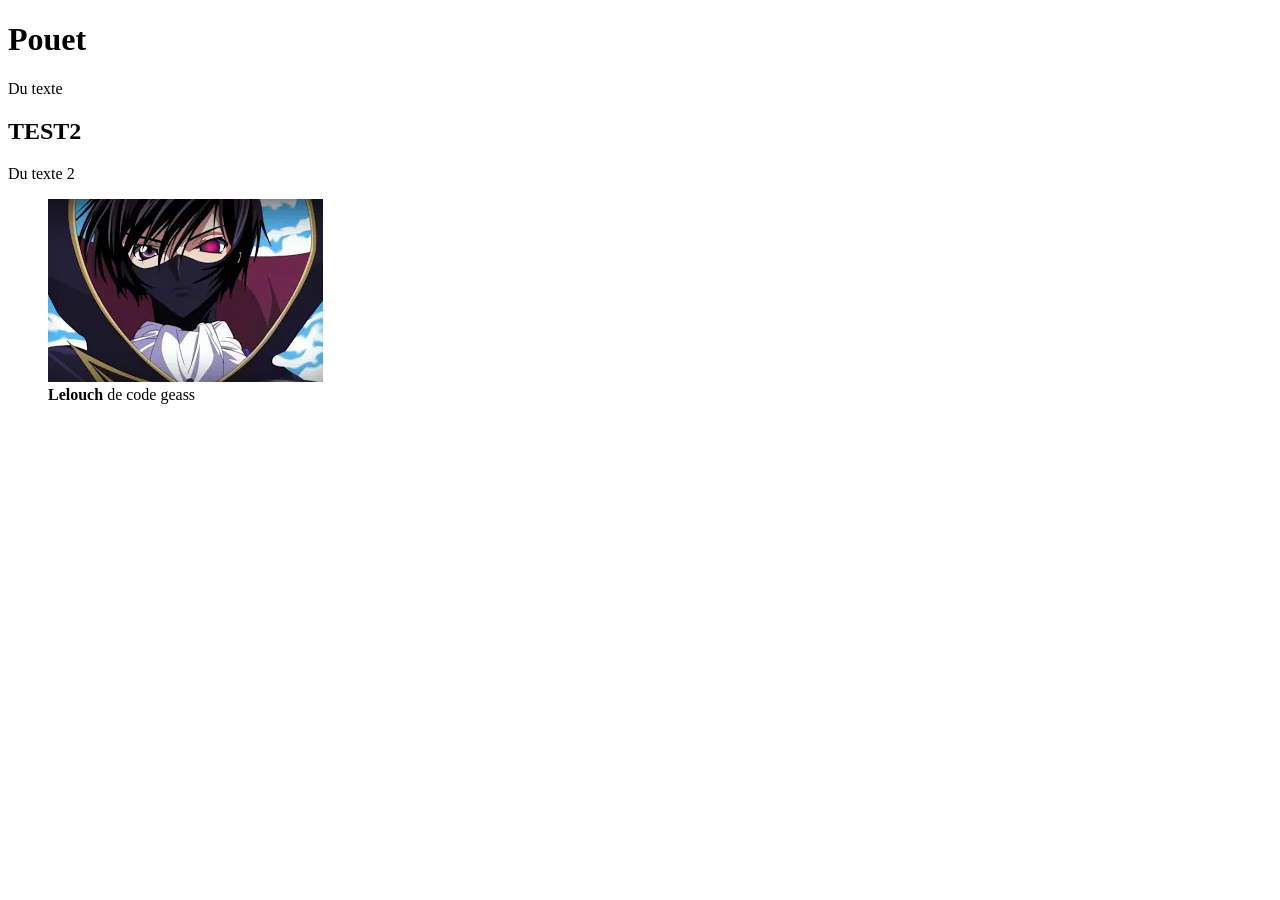
==== HtmlCss_apprentissage/test.html @ 595bb4d7 "Modif du git ignore + ajout du html et css" ====
<!DOCTYPE html>
<html lang="fr">
<head>
    <meta charset="UTF-8">
    <meta http-equiv="X-UA-Compatible" content="IE=edge">
    <meta name="viewport" content="width=device-width, initial-scale=1.0">
    <link rel="stylesheet" href="test.CSS">
    <title>TEST</title>
</head>
<body>
    <h1>Pouet</h1>
    <p>Du texte</p>
    <h2>TEST2</h2>
    <p>Du texte 2</p>
    <figure>
        <img src="[data-uri]" alt="Oups,pas d'image">
        <figcaption><strong>Lelouch</strong> de code geass</figcaption>
    </figure>
</body>
</html>
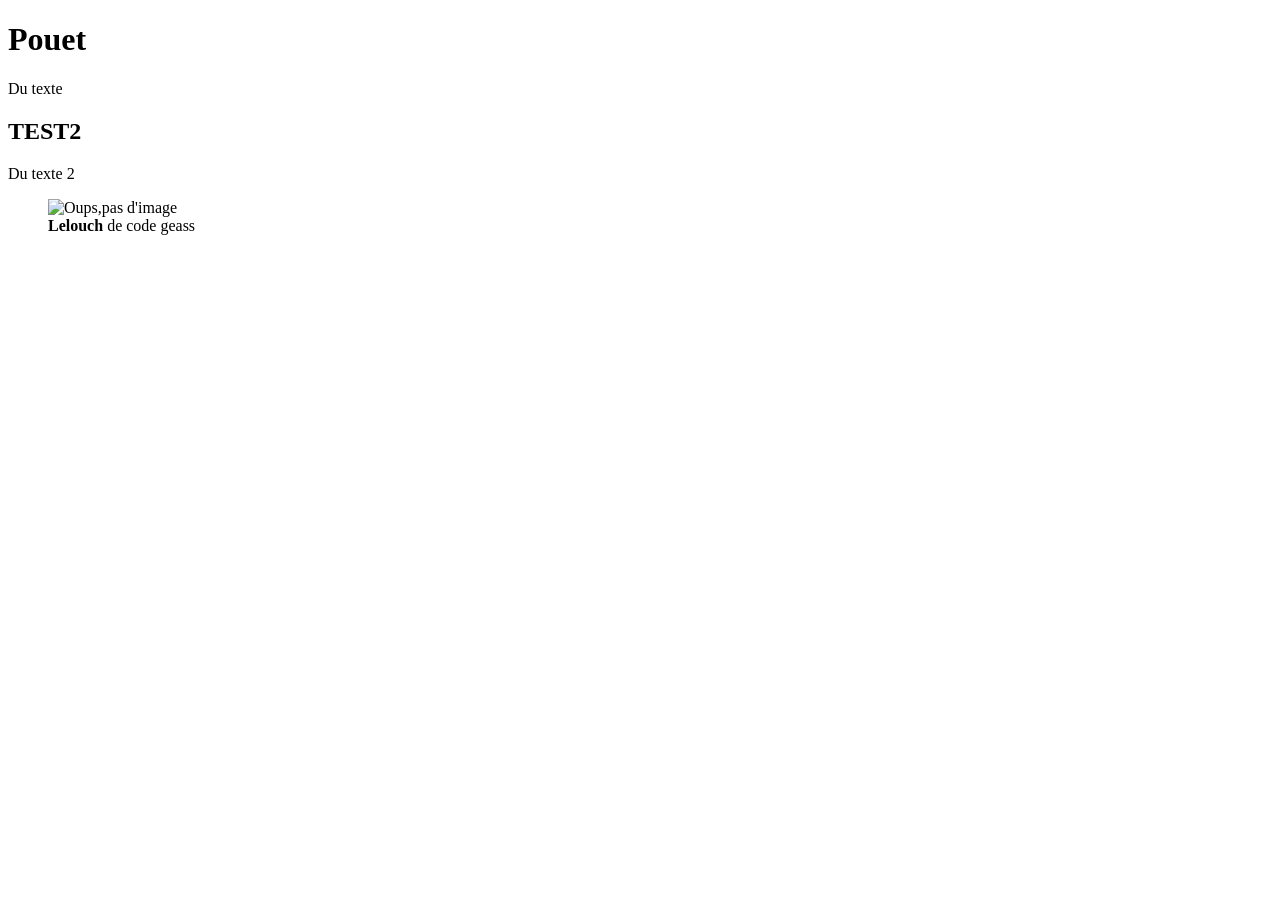
==== commit ed15ce6a: "modif html" ====
--- a/HtmlCss_apprentissage/test.html
+++ b/HtmlCss_apprentissage/test.html
@@ -13,7 +13,7 @@
     <h2>TEST2</h2>
     <p>Du texte 2</p>
     <figure>
-        <img src="[data-uri]" alt="Oups,pas d'image">
+        <img src="Ressources/Lelouch.webp" alt="Oups,pas d'image">
         <figcaption><strong>Lelouch</strong> de code geass</figcaption>
     </figure>
 </body>
